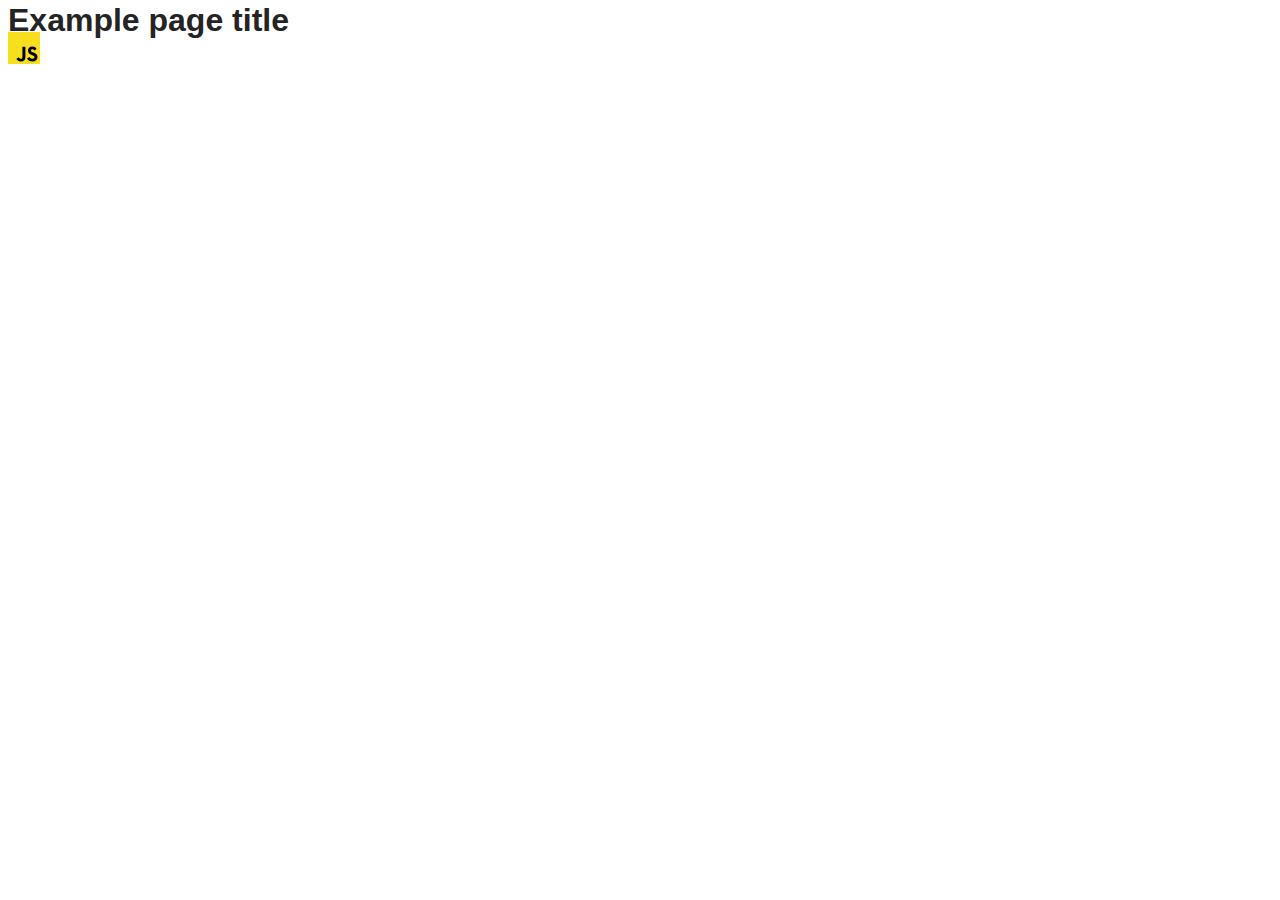
==== src/index.html @ a39adbb6 "Initial commit" ====
<!DOCTYPE html>
<html lang="en">
  <head>
    <meta charset="UTF-8" />
    <link rel="icon" type="image/svg+xml" href="/favicon.svg" />
    <meta name="viewport" content="width=device-width, initial-scale=1.0" />
    <title>Vanilla App Template</title>
    <link rel="stylesheet" href="./css/styles.css" />
  </head>
  <body>
    <load ="partials/header.html" />

    <section>
      <h1>Example page title</h1>
      <!-- Path to images as from index.html file -->
      <img src="./img/javascript.svg" alt="" />
    </section>

    <!-- Loads the specified .html file -->
    <load ="partials/vite-promo.html" />

    <script type="module" src="./main.js"></script>
  </body>
</html>
---- src/css/styles.css ----
/**
  |============================
  | include css partials with
  | default @import url()
  |============================
*/
@import url('./reset.css');
@import url('./vite-promo.css');
@import url('./header.css');

:root {
  font-family: Inter, Avenir, Helvetica, Arial, sans-serif;
  font-size: 16px;
  line-height: 24px;
  font-weight: 400;

  color: #242424;
  background-color: rgba(255, 255, 255, 0.87);

  font-synthesis: none;
  text-rendering: optimizeLegibility;
  -webkit-font-smoothing: antialiased;
  -moz-osx-font-smoothing: grayscale;
  -webkit-text-size-adjust: 100%;
}
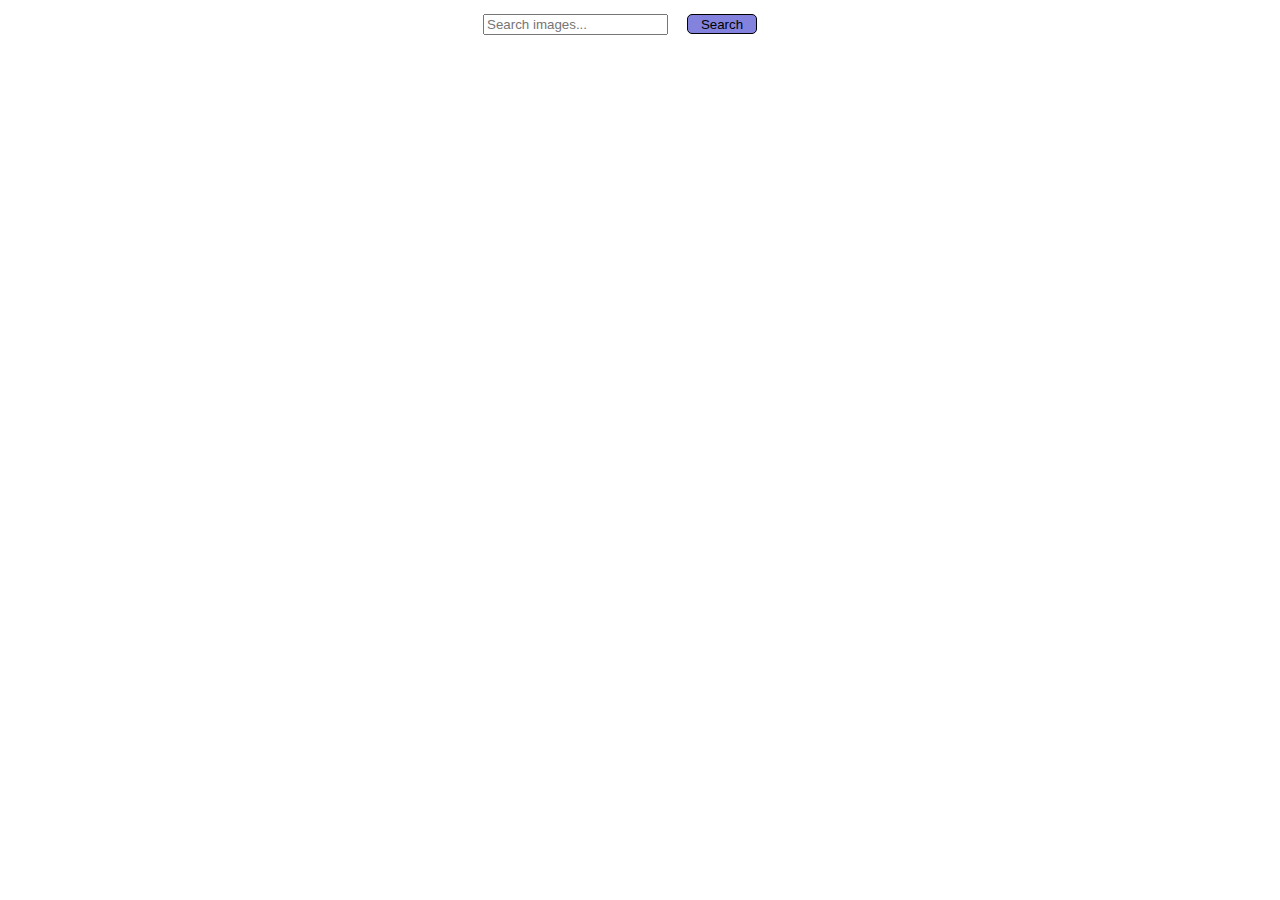
==== commit 6a989c08: "dsg" ====
--- a/src/index.html
+++ b/src/index.html
@@ -5,19 +5,17 @@
     <link rel="icon" type="image/svg+xml" href="/favicon.svg" />
     <meta name="viewport" content="width=device-width, initial-scale=1.0" />
     <title>Vanilla App Template</title>
-    <link rel="stylesheet" href="./css/styles.css" />
+    <link rel="stylesheet" href="./css/my.css" />
   </head>
   <body>
-    <load ="partials/header.html" />
-
-    <section>
-      <h1>Example page title</h1>
-      <!-- Path to images as from index.html file -->
-      <img src="./img/javascript.svg" alt="" />
-    </section>
-
-    <!-- Loads the specified .html file -->
-    <load ="partials/vite-promo.html" />
+    <div class="container">
+      <form action="" class="form">
+        <label class="input" for="input"
+          ><input type="text" name="input" placeholder="Search images..."
+        /></label>
+        <button class="btn" type="submit">Search</button>
+      </form>
+      <ul class="gallery"></ul>
 
     <script type="module" src="./main.js"></script>
   </body>
--- a/src/css/my.css
+++ b/src/css/my.css
@@ -0,0 +1,14 @@
+.container {
+  display: flex;
+  justify-content: center;
+  align-items: center;
+}
+
+.btn {
+  width: 70px;
+  height: 20px;
+  border: 1px solid #000;
+  background-color: rgb(131, 131, 221);
+  margin-left: 15px;
+  border-radius: 5px;
+}
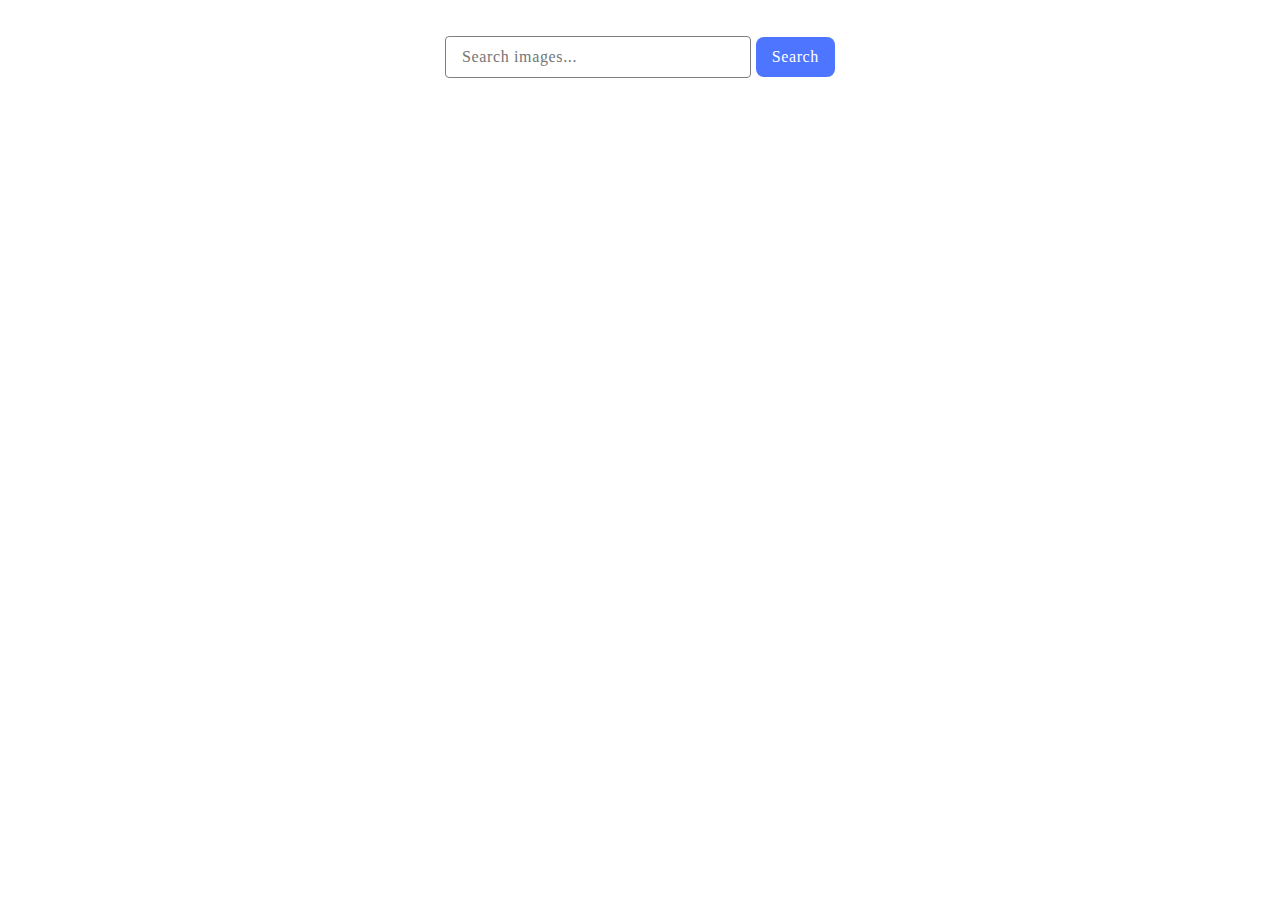
==== commit 330e19b0: "sef" ====
--- a/src/index.html
+++ b/src/index.html
@@ -8,15 +8,13 @@
     <link rel="stylesheet" href="./css/my.css" />
   </head>
   <body>
-    <div class="container">
+     <div class="container">
       <form action="" class="form">
-        <label class="input" for="input"
-          ><input type="text" name="input" placeholder="Search images..."
-        /></label>
+        <input type="text" name="input" placeholder="Search images..."/>
         <button class="btn" type="submit">Search</button>
       </form>
       <ul class="gallery"></ul>
-
+<div class="loader"></div>
     <script type="module" src="./main.js"></script>
   </body>
 </html>
--- a/src/css/my.css
+++ b/src/css/my.css
@@ -1,14 +1,82 @@
+body,
+input {
+  color: #808080;
+  font-family: Montserrat;
+  font-size: 16px;
+  font-style: normal;
+  font-weight: 400;
+  line-height: 1.5; /* 150% */
+  letter-spacing: 0.04em;
+}
+
+li {
+  list-style-type: none;
+}
+
 .container {
   display: flex;
+  flex-direction: column;
+  gap: 10px;
   justify-content: center;
   align-items: center;
+  margin-top: 36px;
+}
+
+input {
+  width: 272px;
+  padding: 8px 16px;
+  border-radius: 4px;
+  border: 1px solid #808080;
+}
+
+input:hover {
+  border-radius: 4px;
+  border: 1px solid #000;
+}
+
+input:focus {
+  border: 1px solid #4e75ff;
 }
 
 .btn {
-  width: 70px;
-  height: 20px;
-  border: 1px solid #000;
-  background-color: rgb(131, 131, 221);
-  margin-left: 15px;
-  border-radius: 5px;
+  color: #fff;
+  font-family: Montserrat;
+  font-weight: 500;
+  padding: 8px 16px;
+  line-height: 1.5;
+  font-size: 16px;
+  letter-spacing: 0.04em;
+  border-radius: 8px;
+  background-color: #4e75ff;
+  border: none;
+  cursor: pointer;
 }
+
+.btn:hover {
+  background-color: #6c8cff;
+}
+
+.gallery {
+  display: flex;
+  flex-wrap: wrap;
+  gap: 24px;
+  justify-content: center;
+}
+
+.gallery-item {
+  list-style: none;
+}
+
+.gallery-image {
+  width: 360px;
+  height: 200px;
+}
+
+@keyframes rotation {
+  0% {
+    transform: rotate(0deg);
+  }
+  100% {
+    transform: rotate(360deg);
+  }
+}
